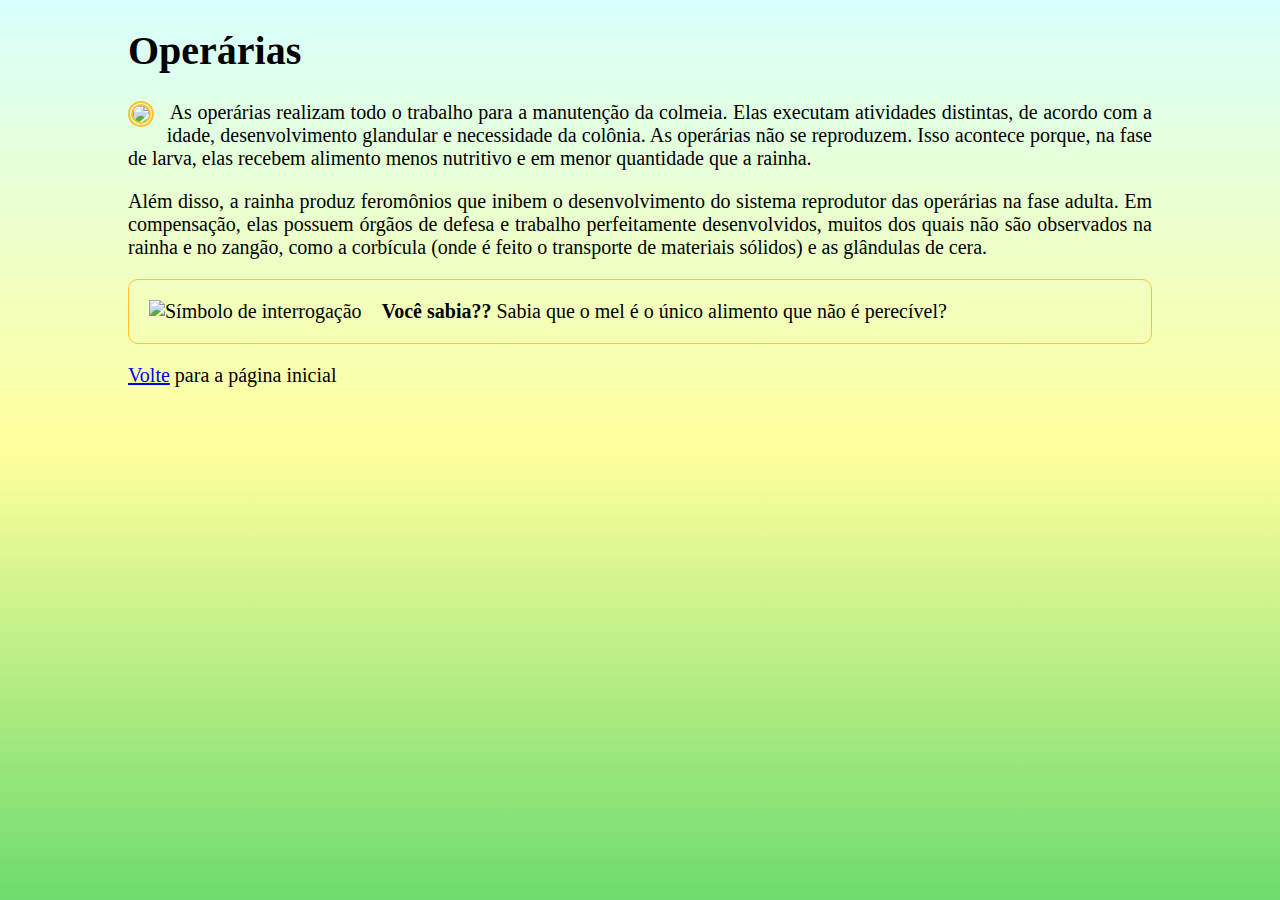
==== operarias.html @ feb54f28 "Exercicio 2" ====
<!DOCTYPE html>
<html lang="pt-BR">
  <head>
    <meta charset="utf-8">
    <title>Operárias</title>
    <link rel="stylesheet" href="estilos.css">
    <link rel="icon" href="favicon.png">
  </head>
  <body>
    <h1>Operárias</h1>
    <img src="imgs/operaria.png" class="casta-de-abelha direita">
    <p>As operárias realizam todo o trabalho para a manutenção da colmeia.
      Elas executam atividades distintas, de acordo com a idade,
      desenvolvimento glandular e necessidade da colônia. As operárias não
      se reproduzem. Isso acontece porque, na fase de larva, elas recebem
      alimento menos nutritivo e em menor quantidade que a rainha.
    </p>
    <p>Além disso, a rainha produz feromônios que inibem o desenvolvimento
      do sistema reprodutor das operárias na fase adulta. Em compensação,
      elas possuem órgãos de defesa e trabalho perfeitamente desenvolvidos,
      muitos dos quais não são observados na rainha e no zangão, como a
      corbícula (onde é feito o transporte de materiais sólidos) e as
      glândulas de cera.
    </p>
    <p class="curiosidade">
      <img src="imgs/icone-curiosidade.png" alt="Símbolo de interrogação">
      <strong>Você sabia??</strong> Sabia que o mel é o único alimento
      que não é perecível?
    </p>
    <p>
      <a href="index.html">Volte</a> para a página inicial
    </p>
  </body>
</html>
---- estilos.css ----
body{
    background-image: linear-gradient( 0deg, rgba(50, 205, 50, 0.712), rgba(255, 255, 0, 0.39), rgb(215, 255, 252) );
    font-size: 20px;
    margin-left: 10%;
    margin-right: 10%;
    margin-top: 0%;
    background-attachment: fixed;
}
p{
    text-align: justify;
}

#logo{
    margin-left: auto;
    margin-right: auto;
    display: block;
}

.curiosidade{
    background-image: url(/imgs/favo-de-mel.png);
    border: 1px solid #fcc32b;
    padding: 20px;
    border-radius: 10px;
}

.curiosidade img{
    margin-right: 20px;
    float: left;
}

.casta-de-abelha{
    border: 5px double #fcc32b;
    border-radius: 50%;
    shape-outside: circle(50%);
}

.esquerda {
    float: left;
    margin-right: 20px;
  }

  .direita {
    float: left;
    margin-right: 20px;
  }
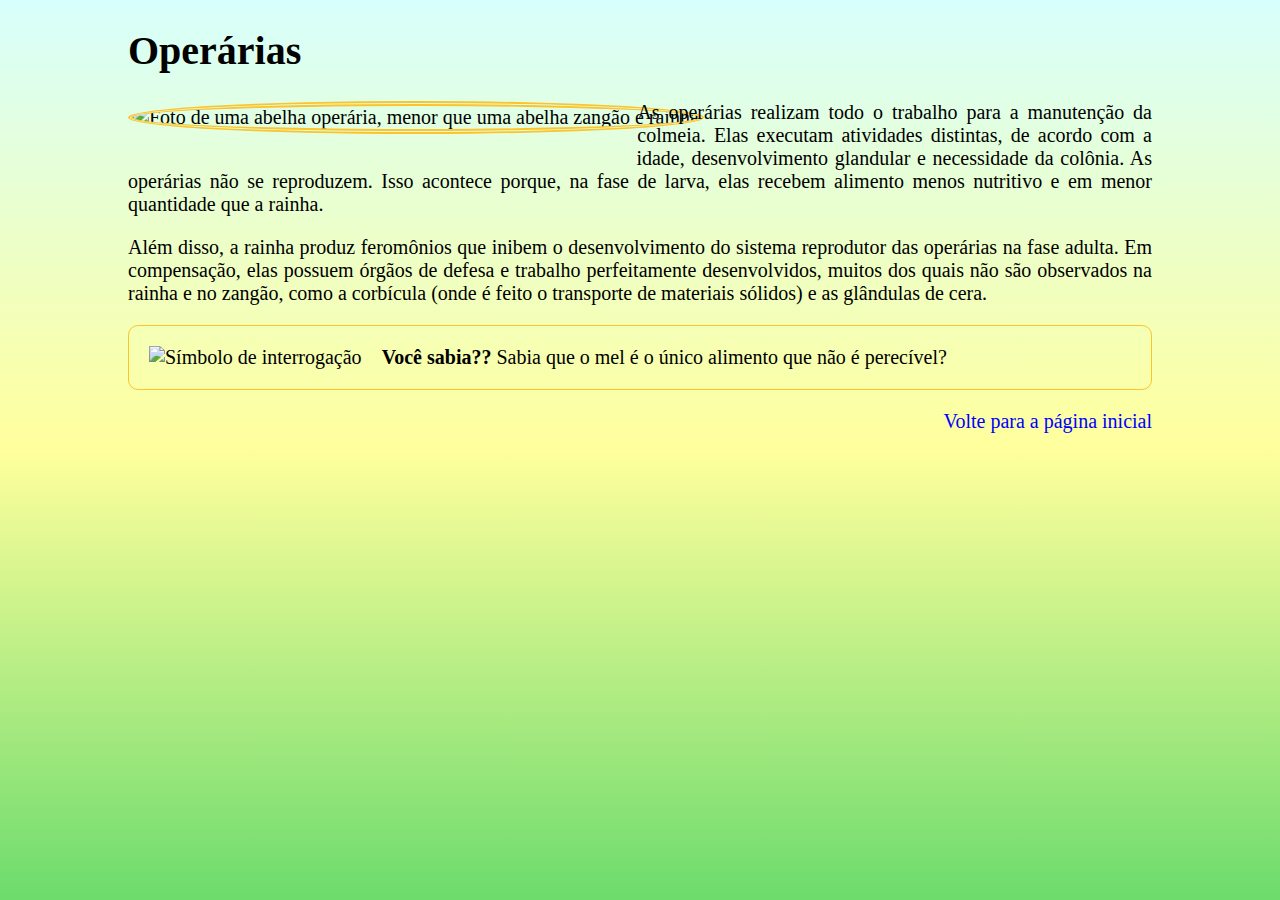
==== commit a57d1d8c: "Exercicio 4" ====
--- a/operarias.html
+++ b/operarias.html
@@ -8,7 +8,7 @@
   </head>
   <body>
     <h1>Operárias</h1>
-    <img src="imgs/operaria.png" class="casta-de-abelha direita">
+    <img src="imgs/operaria.png" class="casta-de-abelha direita" alt="Foto de uma abelha operária, menor que uma abelha zangão e rainha">
     <p>As operárias realizam todo o trabalho para a manutenção da colmeia.
       Elas executam atividades distintas, de acordo com a idade,
       desenvolvimento glandular e necessidade da colônia. As operárias não
@@ -28,7 +28,7 @@
       que não é perecível?
     </p>
     <p>
-      <a href="index.html">Volte</a> para a página inicial
+      <a href="index.html">Volte para a página inicial</a>
     </p>
   </body>
 </html>
--- a/estilos.css
+++ b/estilos.css
@@ -15,31 +15,60 @@
     margin-right: auto;
     display: block;
 }
-
 .curiosidade{
     background-image: url(/imgs/favo-de-mel.png);
     border: 1px solid #fcc32b;
     padding: 20px;
     border-radius: 10px;
+    clear: both;
 }
-
 .curiosidade img{
     margin-right: 20px;
     float: left;
 }
-
 .casta-de-abelha{
     border: 5px double #fcc32b;
     border-radius: 50%;
     shape-outside: circle(50%);
 }
-
 .esquerda {
     float: left;
     margin-right: 20px;
+    margin-bottom: 20px;
   }
-
-  .direita {
+.direita {
     float: left;
     margin-right: 20px;
-  }+    margin-bottom: 20px;
+}
+#cabecalho{
+    background-color: rgba(215, 255, 252, 0.281);
+    box-shadow: 4px 4px 4px #0003;
+    padding: 30px;
+}
+a:link{
+    color: blue;
+    text-decoration: none;
+}
+a:hover{
+    color: white;
+    text-decoration: underline;
+    font-weight: bold
+}
+a:active{
+    color: blueviolet;
+    text-decoration: none;
+}
+a:visited{
+    color: gray;
+    text-decoration: none;
+}
+a[href^="http"]{
+    background-color: rgba(226, 255, 215, 0.281);
+}
+p:last-of-type{
+    text-align: right;
+}
+img:not(img[alt]){
+    border: 5px solid #fc2b2b;
+}